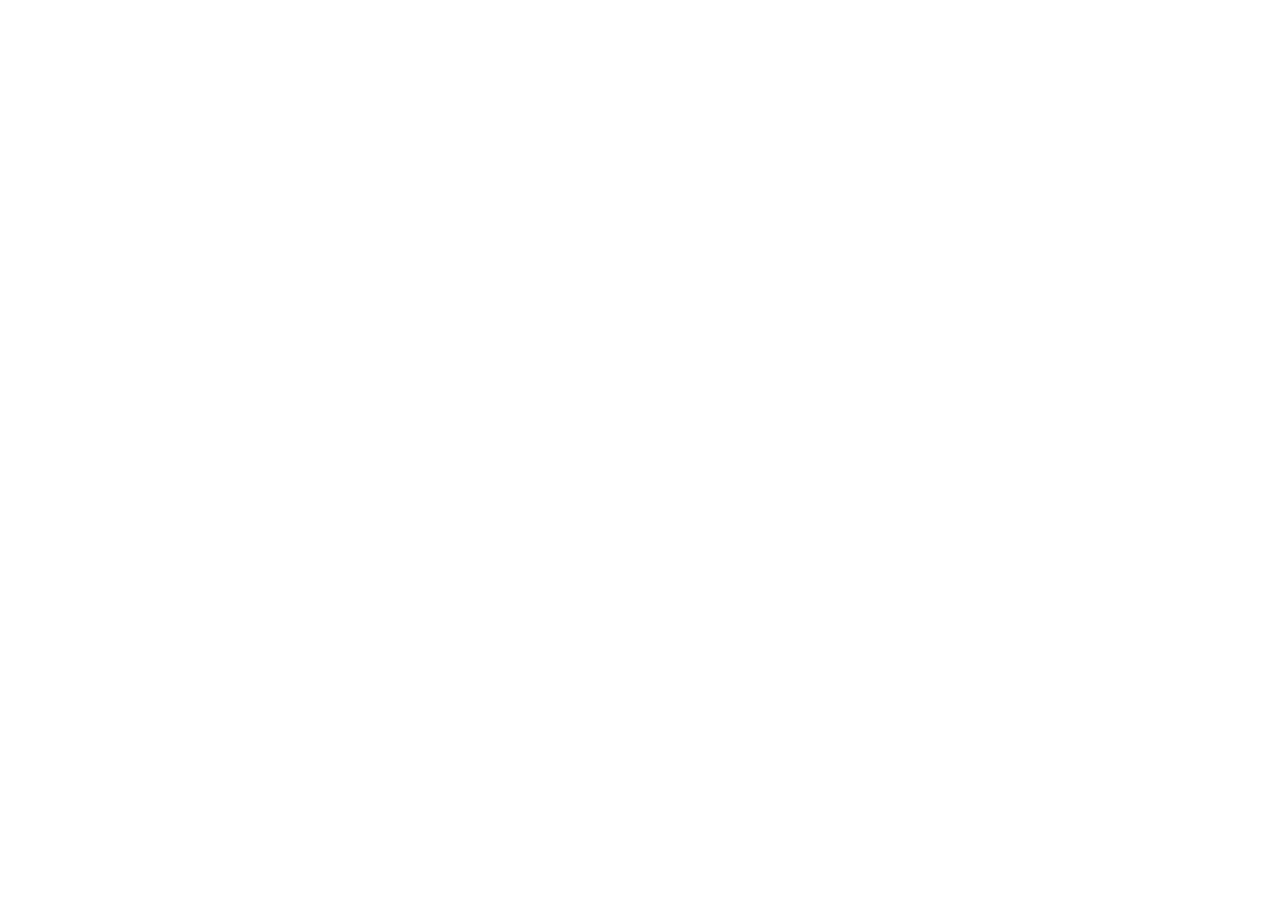
==== index.html @ c4185cf2 "Add files via upload" ====
<!DOCTYPE html>
<html lang="en">
<head>
    <meta charset="UTF-8">
    <meta name="viewport" content="width=device-width, initial-scale=1.0">
    <title>background</title>
    <link rel="stylesheet" href="style.css">
</head>
<body>
  <video loop muted autoplay id="MyVideo">
    <source src="pyramids.mp4" type="video/mp4">
</video> 
</body>
</html>
---- style.css ----
#MyVideo{position: fixed ;
    min-width: 100%;
    min-height: 100%; 
    right: 0;
    bottom: 0;
}
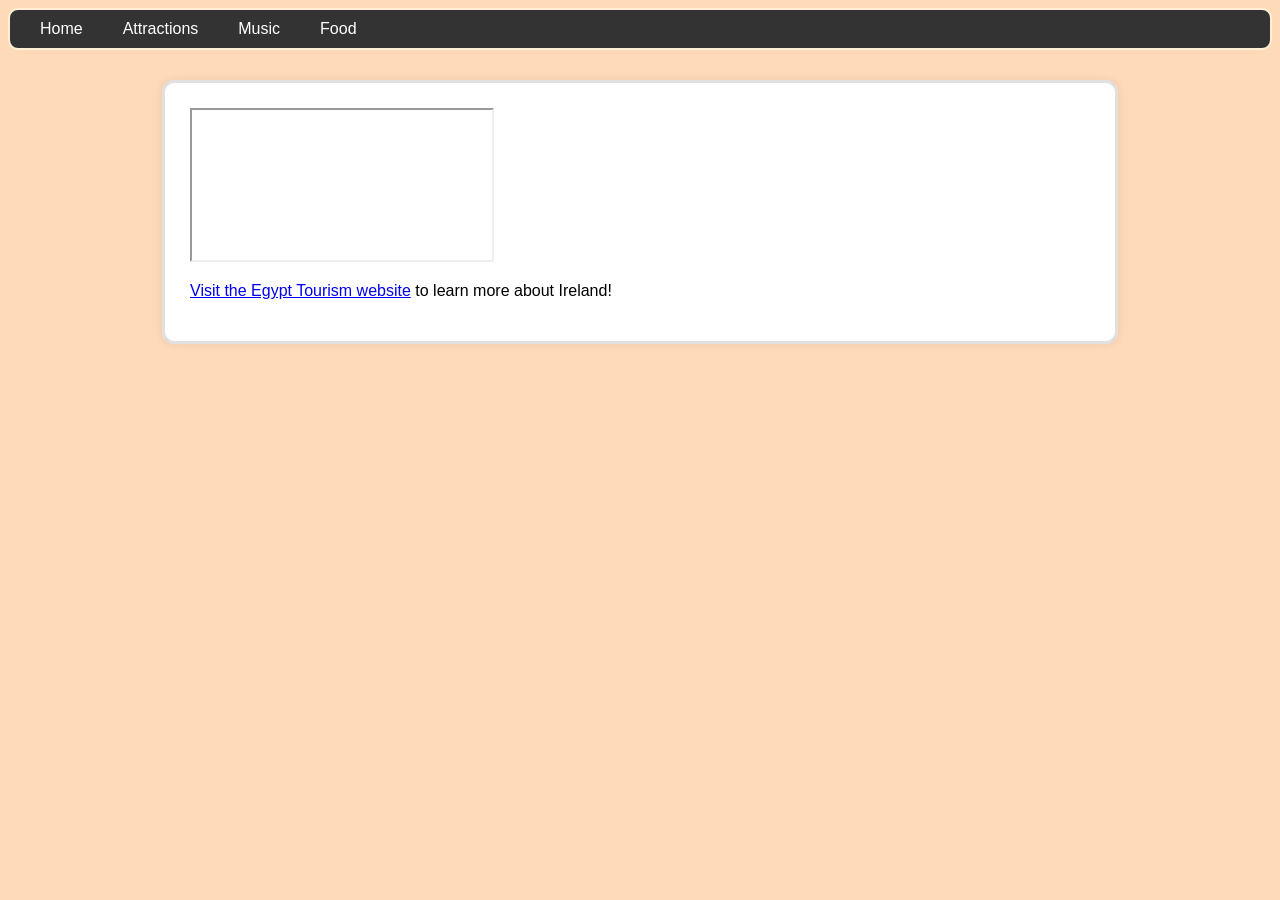
==== commit 96697173: "Add files via upload" ====
--- a/index.html
+++ b/index.html
@@ -2,13 +2,43 @@
 <html lang="en">
 <head>
     <meta charset="UTF-8">
+    <link rel="stylesheet" href="style.css">
     <meta name="viewport" content="width=device-width, initial-scale=1.0">
-    <title>background</title>
-    <link rel="stylesheet" href="style.css">
+    <title>Document</title>
 </head>
 <body>
-  <video loop muted autoplay id="MyVideo">
-    <source src="pyramids.mp4" type="video/mp4">
-</video> 
+    <header>
+
+<nav>
+
+<ul>
+
+<li>Home</li>
+
+<li><a href="attractions.html">Attractions</a></li>
+
+<li><a href="music.html">Music</a></li>
+
+<li><a href="food.html">Food</a></li>
+
+</ul>
+
+</nav>
+
+</header>
+
+<main>
+
+<div><iframe src="https://www.youtube.com/embed/TMkoX1kfyDs?si=RSyq1tJrn-gqf3MO" allowfullscreen></iframe></div>
+
+<p>
+
+<a href="https://en.wikipedia.org/wiki/Egypt">Visit the Egypt Tourism website</a> to learn more
+
+about Ireland!
+
+</p>
+
+</main>
 </body>
-</html>+</html>
--- a/style.css
+++ b/style.css
@@ -1,6 +1,115 @@
-#MyVideo{position: fixed ;
-    min-width: 100%;
-    min-height: 100%; 
-    right: 0;
-    bottom: 0;
+body{
+    background-color: peachpuff;
+    font-family: Arial, Helvetica, sans-serif;
+}
+nav ul {
+    background-color: sandybrown;
+    border-style: solid;
+    padding: 10px;
+    border-width: 2px;
+    border-radius: 10px;
+    border-color: papayawhip;
+
+}
+nav ul li{
+ list-style-type: none;
+ display: inline;
+ margin-left: 10px;
+ margin-right: 10px;
+ color: papayawhip;
+}
+nav ul li a{text-decoration: none;
+color: olive;
+};
+/* General page spacing */
+body {
+  font-family: Arial, sans-serif;
+  margin: 0;
+  padding: 0;
+  background: #f7f7f7;
+}
+
+/* Navigation bar */
+nav ul {
+  list-style: none;
+  margin: 0;
+  padding: 10px 20px;
+  background: #333;
+  display: flex;
+  gap: 20px;
+}
+
+nav ul li {
+  color: white;
+}
+
+nav ul li a {
+  color: white;
+  text-decoration: none;
+}
+
+/* Main content container */
+main {
+  max-width: 900px;
+  margin: 30px auto;
+  padding: 20px;
+  background: white;
+  border: 2px solid #ddd;
+  border-radius: 10px;
+}
+
+/* Article title */
+h1 {
+  text-align: center;
+  margin-bottom: 30px;
+}
+
+/* Each section (Pyramids, Khan El Khalili) */
+section {
+  padding: 20px;
+  margin-bottom: 25px;
+  border: 1px solid #ccc;
+  border-radius: 8px;
+  background: #fafafa;
+}
+
+/* Images */
+section img {
+  width: 100%;
+  margin-top: 15px;
+  border-radius: 6px;
+  border: 1px solid #bbb;
+}
+ /* Main content container */
+main {
+  max-width: 900px;
+  margin: 30px auto;
+  padding: 25px;
+  background: #ffffff;
+  border: 3px solid #e0e0e0;          /* new thicker border */
+  border-radius: 12px;                /* smoother rounded corners */
+  box-shadow: 0 0 10px rgba(0,0,0,0.08);
+}
+
+/* Each food section */
+section {
+  padding: 20px;
+  margin-bottom: 25px;
+  background: #fafafa;
+  border: 2px dashed #c7a86f;         /* NEW: dashed border for a warm Egyptian vibe */
+  border-radius: 10px;
+  transition: border 0.3s ease;
+}
+
+/* Hover effect for fun */
+section:hover {
+  border: 2px solid #c7a86f;          /* dashed → solid on hover */
+}
+
+/* Images */
+section img {
+  width: 100%;
+  margin-top: 15px;
+  border: 3px double #8b6f47;         /* NEW: double border for a decorative look */
+  border-radius: 6px;
 }
